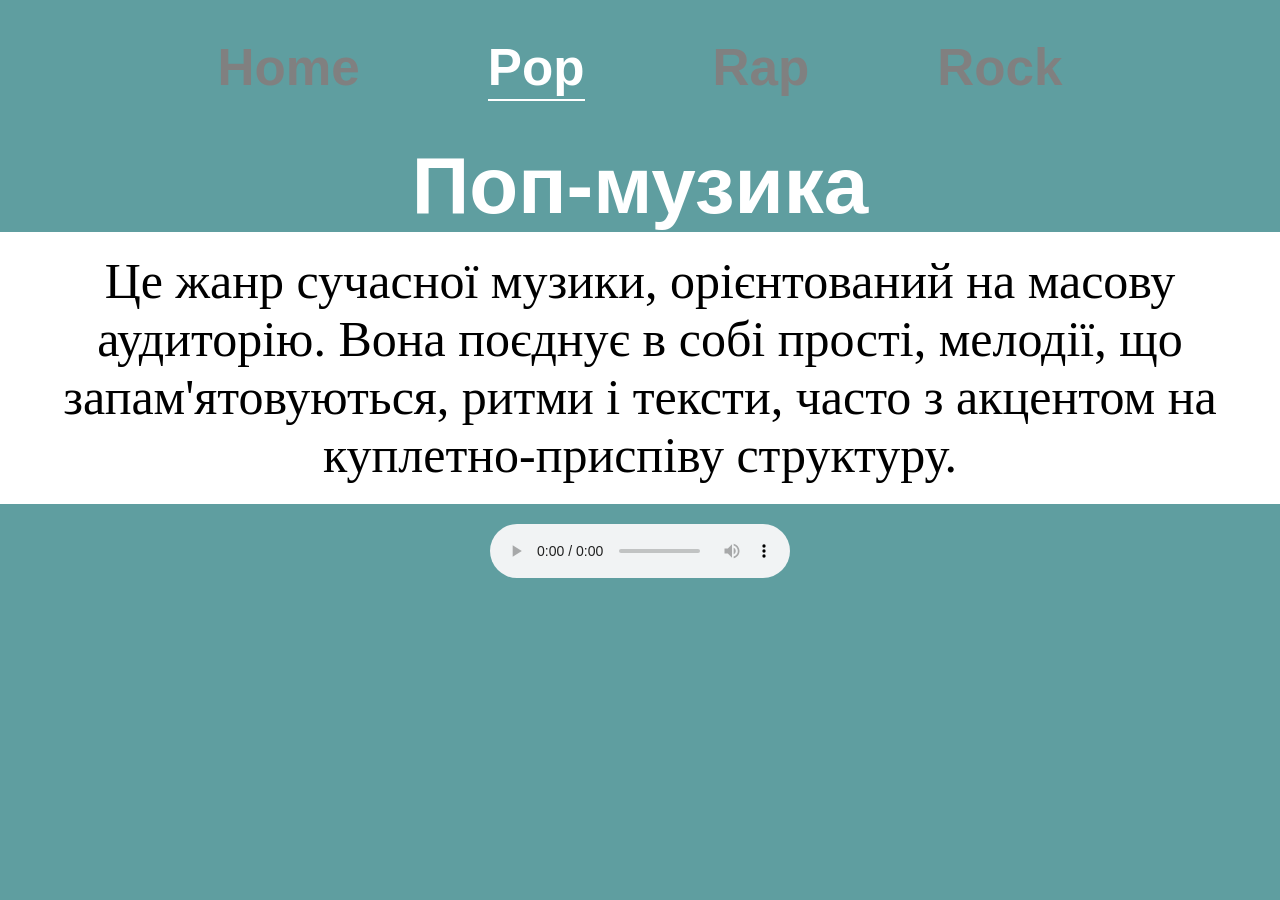
==== pop.html @ f4b40912 "push1" ====
<!DOCTYPE html>
<html lang="en">
<head>
    <meta charset="UTF-8">
    <meta name="viewport" content="width=device-width, initial-scale=1.0">
    <title>Pop-music</title>
    <link rel="stylesheet" href="style.css">
    <link rel="shortcut icon" href="pictures/favicon.jpg">
</head>
<link rel="stylesheet" href="style.css">
    <body class="pop__background">
            <header class="header">
              <div class="header__container">
                <nav class="header__nav">
                    <ul class="header__list-item">
                        <li class="header__list-item">
                            <a class="header__list-link" href="index.html">Home</a>
                        </li>
                        <li class="header__list-item">
                            <a class="header__list-link active" href="pop.html">Pop</a>
                        </li>
                        <li class="header__list-item">
                            <a class="header__list-link" href="rap.html">Rap</a>
                        </li>
                        <li class="header__list-item">
                            <a class="header__list-link" href="rock.html">Rock</a>
                        </li>
                    </ul>
                </nav>
            </div>
    </header>
            <div>
                <nav class="pop__nav">
                    <h1 class="pop__h1">Поп-музика</h1>
                    <p class="pop__p1">Це жанр сучасної музики, орієнтований на масову аудиторію. Вона поєднує в собі прості, мелодії, що запам'ятовуються, ритми і тексти, часто з акцентом на куплетно-приспіву структуру. </p>    
                </nav>            
            </div>
    <main>
        <section>
            <a>
                <audio controls>
                    <source src="The Weeknd - Popular.mp3" type="audio/mp3">
            </a>
        </section>
    </main>
    <script src="index.js"></script>
</body>
</html>
---- style.css ----
:root {
    --white: #fff;
    --gray: #808080;
    --blue: #00bfff
}

* {
    margin: 0;
    padding: 0;
    box-sizing: border-box;
}

.body__background1 {
    background-color: black;
    background-image: url(/pictures/3738-5c7ca81b2faf06d3d7cb0e5a130b56b6.png);
    background-repeat: no-repeat;
    background-size: cover;
    background-position: center;
    max-width: auto;
    min-height: 100vh;
    width: 100%;
    box-sizing:border-box;
}
/*
@media (min-width: 767px) {
    .body__background1 {

        background-size: 100%;
        background-position: center;
    }
}
*/
.header {
    padding: 3vw
}

.header__container {
    max-width: 100%;
    margin: auto;
}

.header__nav {
    display: flex;
    justify-content: space-between;
    align-items: center; 
    flex-wrap: wrap;
    flex-direction: column;
}

.header__list-item {
    display: flex;
    list-style: none;
    gap: 10vw;
}

.header__list-link {
    text-decoration: none;
    color: white;
    font-size: 4vw;
    font-weight: 800;
    font-family: 'Arial', sans-serif;
    color: var(--gray);
    transition: color 0.3s;
}

.header__list-link.active {
    color: var(--white);
    border-bottom: 2px solid var(--white);
    padding-bottom: 2px;
}

.header__list-link:hover {
    color: var(--white);
}

.hero__container {
    place-content: center;
}

.hero__text {
    text-align: center;
    color: var(--white);
    font-size: 8vw;
    font-weight: 800;
    font-family: 'Arial', sans-serif;
    margin-top: 6vw;
    margin-bottom: 18vw;
}

@media (max-width: 2559px) {
    .hero__text {
        font-size: 8vw;
        text-align: center;
        margin-bottom: 16vw;
        margin-top: 6vw;
    }
}

@media (max-width: 1439px) {
    .hero__text {
        font-size: 8vw;
        text-align: center;
        margin-bottom: 18vw;
        margin-top: 12vw;
    }
}

@media (max-width: 1023px) {
    .hero__text {
        font-size: 8vw;
        text-align: center;
        margin-bottom: 30vw;
        margin-top: 16vw;
    }
}

@media (max-width: 767px) {
    .hero__text {
        font-size: 16vw;
        text-align: center;
        margin-bottom: 28vw;
        margin-top: 39vw;
    }
}

@media (max-width: 424px) {
    .hero__text {
        font-size: 16vw;
        text-align: center;
        margin-bottom: 45svw;
        margin-top: 39vw;
    }
}

@media (max-width: 374px) {
    .hero__text {
        font-size: 16vw;
        text-align: center;
        margin-bottom: 71vw;
        margin-top: 39vw;
    }
}

.hero__p {
    color: var(--white);
    font-size: 2vw;
    font-weight: 400;
    font-family: 'Arial', sans-serif;
    text-align: center;
    margin-bottom: 20px;
}

@media(max-width: 767px) {
    .hero__p {
        font-size: 4svw;
    }
}

table, td, th {  
  text-align: left;
  color: var(--white);
  margin-top: 5vw;
}

table {
    border-collapse: collapse;
    width: 100%;
    table-layout: fixed;
    word-wrap: break-word;
    width: 100%;
    display: none;
}

@media (min-width: 768px) {
    table {
        display: block;
    }
}

td {
    padding: 3vw;
    text-align: justify;
    font-size: 2vw;
}
th {
  text-align: center;
  font-size: 4vw;
}

.button__0 {
    background-color: white; 
    color: black; 
    padding: 20px 20px; 
    border: none; 
    border-radius: 20px; 
    cursor: pointer;
    font-weight: 700;
    font-size: 20px;
    display: block;
    margin: 0 auto;
    text-decoration: none;   
}


.pop__h1, .rap__h1, .rock__p1 {
    text-align: center;
    color: var(--white);
    font-size: 80px;
    font-weight: 800;
    font-family: 'Arial', sans-serif;

}   

@media(max-width: 1023px) {
    .pop__h1, .rap__h1, .rock__p1 {
        text-align: center;
        color: var(--white);
        font-size: 16vw;
        font-weight: 800;
        font-family: 'Arial', sans-serif;
    }   
}

.pop__p1, .rap__p1, .rock__p1 {
    text-align: center;
    font-size: 50px;
    padding-top: 20px;
    padding-bottom: 20px;
    background-color: white;
}

@media(max-width: 1023px) {
    .pop__p1, .rap__p1, .rock__p1 {
        font-size: 8vw;
        padding-top: 20px;
        padding-bottom: 20px;
        background-color: white;
    }   
}

.pop__background {
    background-color: cadetblue;
}
.pop__nav {
    display: flex;
    flex-direction: column;
    justify-content: center;
    align-items: center; 
}
.pop__h2 {
    text-align: center;
    font-size: 50px;
    padding-top: 20px;
    padding-bottom: 20px;
    margin: auto;
    padding-left: 150px;
    padding-right: 150px;
    color: white     
}

.pop__p2 {
    text-align: justify;
    font-size: 30px;
    padding-top: 20px;
    padding-bottom: 20px;
    margin: auto;
    padding-left: 150px;
    padding-right: 150px;
}
audio {
    display: block;
    margin: 20px auto;
    
}
.rap__background {
    background-color:red;
}

.rock__background {
    background-color: black;
}

.index__rock {
    text-align: justify;
    font-size: 6vw;
    padding: 5vw;
    color: white;
}   

@media (min-width: 767px) {
    .index__rock {
        text-align: center;
        text-align: justify;
        font-size: 2vw;
    }
}

.image__container {
    display: flex;
    align-items: center;
    justify-content: space-between; 
    padding: 3vw;
}

.image__container1 {
    display: flex;
    align-items: center;
    justify-content: space-between; 
    flex-direction: row-reverse;
    padding: 3vw;
}

@media(max-width: 768px){
    .image__container, .image__container1 ,.pop__container {
        display: flex;
        align-items: center;
        justify-content: space-between; 
        flex-direction: column;
        padding: 3vw;

    }
}

.index__images {
    display: flex;
    width: 55vw;
    height: auto;
}

.index__rap {
    text-align: justify;
    font-size: 6vw;
    padding: 5vw;
    color: white;
}

@media (min-width: 767px) {
    .index__rap {
        text-align: center;
        text-align: justify;
        font-size: 2vw;
    }
}

.index__images1 {
    width: 55vw;
    height: 50vw;
}

@media(max-width: 768px) {
    .index__images1 {
        width: 55vw;
        height: auto;
    }
}

.index__pop {
    text-align: justify;
    font-size: 6vw;
    padding: 5vw;
    color: white;
}

@media (min-width: 767px) {
    .index__pop {
        text-align: center;
        text-align: justify;
        font-size: 2vw;
    }
}

.index__images2 {
    width: 55vw;
    height: auto;
}

.pop__container {
    display: flex;
    align-items: center;
    justify-content: space-between; 
    padding: 3vw; 
}

.button__1 {
    background-color: white; 
    color: black;
    padding: 2vw 2vw; 
    border: none; 
    border-radius: 2vw;
    cursor: pointer;
    font-size: 2vw;
    font-weight: 700;
    display: block;
    margin: 0 auto;
}

@media(max-width: 768px) {
    .button__1 {
        background-color: white; 
        color: black;
        padding: 3vw 3vw; 
        border: none; 
        border-radius: 2vw;
        cursor: pointer;
        font-size: 4vw;
        font-weight: 700;
        display: block;
        margin-bottom: 3vw;
    }
}

.artist__h1 {
    text-align: center;
    color: white;
    font-size: 9vw;
    font-weight: 800;
    font-family: 'Arial', sans-serif;
    margin-top: 2vw; 
}

.floating__button {
    background-color: white;
    border: none;
    border-radius: 50%; 
    width: 6vw;
    height: 6vw;
    cursor: pointer;
    position: fixed;
    top: 2vw;
    right: 2vw;
    display: flex;
    justify-content: center;
    align-items: center;
    box-shadow: 0 4px 10px rgba(255, 255, 255, 0.2);
    transition: transform 0.2s;
    padding: 0; 
    background-size: cover;
}

.button__icon {
    width: 3vw;
    height: 3vw;
    object-fit: contain;
}

.floating__button:hover {
    transform: scale(1.1); 
    background-color: #f0f0f0;
}

.artists__p {
    text-align: center;
    font-size: 30px;
    padding-top: 20px;
    padding-bottom: 20px;
    margin: auto;
    padding-left: 150px;
    padding-right: 150px;
}

.wrapper {
    position: fixed;
    top: 50%;
    left: 50%;
    transform: translate(-50%, -50%) scale(0); 
    width: 450px;
    height: 500px;
    background: transparent;
    border: 2px solid white;
    border-radius: 20px;
    backdrop-filter: blur(20px);
    box-shadow: 0 0 30px rgba(255, 255, 255, 0.5);
    display: flex;
    align-items: center;
    justify-content: center;
    overflow: hidden;
    transition: transform .5s ease;
    z-index: 1000;
}
@media (max-width: 374px) {
    .wrapper {
    width: 75vw;
    height: 95vw;
    }
}

@media (max-width: 1023px) {
    .wrapper {
    width: 55vw;
    height: 55  vw;
    }
}


@media(max-width: 767px) {
    .wrapper {
        width: 70vw;
        height: 75vw;
    }
}

@media(max-width: 424px) {
    .wrapper {
        width: 75vw;
        height: 80vw;
    }
}

.wrapper.open {
    transform: translate(-50%, -50%) scale(1);
}

.wrapper .form-box {
    width: 83%;
    padding: 30px;
}

@media(max-width: 1023px){
    .wrapper .form-box{
        width: auto;
        height: auto;
    }    
}

.wrapper .form-box.login {
    transition: transform .18s ease;
    transform: translateX(0); 
}

.wrapper.active .form-box.login {
    transition: none;
    transform: translateX(-400px); 
}

.wrapper .form-box.register {
    position: absolute;
    transform: translateX(400px); 
    transition: none;
}

.wrapper.active .form-box.register {
    transition: transform .18s ease;
    transform: translateX(0); 
}


.form-box h2 {
    font-size: 40px;
    color: white;
    text-align: center;
}


@media(max-width: 1023px) {
    .form-box h2 {
        font-size: 9vw;
        color: white;
        text-align: center;
    }
}

.input-box {
    position: relative;
    width: 320px;
    margin: 20px 0;
    justify-content: center;
}


@media(max-width: 767px) {
    .input-box {
        position: relative;
        width: 56vw;
        margin: 10px;
        justify-content: center;
    }
}


@media(max-width: 424px) {
    .input-box {
        position: relative;
        width: 56vw;
        margin: 10px;
        justify-content: center;
    }
}

.input-box label {
    position: absolute;
    top: 50%;
    left: 5px;
    transform: translateY(-50%);
    font-size:  1em;
    color: white;
    pointer-events: none;
    transition: 0.5s;
}

.input-box input:focus ~ label,
.input-box input:valid ~ label {
    top: -1px;
    font-size: 0.8em;
    color: white;
}

.input-box input {
    width: 100%;
    height: 40px;
    background: transparent;
    border: none;
    outline: none;
    border-bottom: 2px solid white;
}

.input-box .icon {
    position: absolute;
    right: 8px;
    font-size: 1.2em;
    line-height: 45px;
    color: white;
}

.remember-fogrot {
    font-size: .9em;
    color: white;
    display: flex;
    justify-content: space-between;
    margin: -15px 0 15px;
    font-weight: 500;
    margin-top: 10px; 
}

@media(max-width: 1023px){
    .remember-fogrot {
        font-size: .8em;
        color: white;
        display: flex;
        justify-content: space-between;
        margin: -15px 0 15px;
        font-weight: 500;
        margin-top: 1px; 
    }
}

.remember-fogrot label input {
    accent-color: white;
    margin-right: 3px;
}

.remember-fogrot a {
    color: var(--white);
    text-decoration: none;
    transition: color 0.3s;
}

.remember-fogrot a:hover {
    color: var(--white);
    text-decoration: underline;
}

.btn {
    width: 100%;
    height: 45px;
    background: white;
    border: none;
    outline: none;
    border-radius: 6px;
    cursor: pointer;
    font-size: 1em;
    color: black;
    font-weight: 500;
    margin-top: 20px;
}

@media(max-width: 1023px) {
    .btn {
        width: 100%;
        height: 9.5vw;
        background: white;
        border: none;
        outline: none;
        border-radius: 6px;
        cursor: pointer;
        font-size: 1em;
        color: black;
        font-weight: 500;
        margin-top: 2px;
    }
}

@media(max-width: 767px) {
    .btn {
        width: 100%;
        height: 9.5vw;
        background: white;
        border: none;
        outline: none;
        border-radius: 6px;
        cursor: pointer;
        font-size: 1em;
        color: black;
        font-weight: 500;
        margin-top: 2px;
    }
}

.btn-login {
    position: absolute;
    gap: 8px; 
    right: 8px;
    top: 10px;
    cursor: pointer;
}

.login-register {
    font-size: .9em;
    color: white;
    text-align: center;
    font-weight: 500;
    margin: 25px 0 10px;
}

@media(max-width: 1023px) {
    .login-register {
        font-size: .9em;
        color: white;
        text-align: center;
        font-weight: 500;
        margin: 2px;
    }
}

.login-register p a {
    color: var(--white);
    text-decoration: none;
    transition: color 0.3s;
}

.login-register p a:hover {
    color: var(--white);
    text-decoration: underline;
}

.close-circle-outline {
    font-size: 2em;
    cursor: pointer;
    background: none;
}

.close__button {
    position: fixed;
    top: 10px;
    right: 10px;
    font-size: 2em;
    cursor: pointer;
    background: none;
    color: white;
    z-index: 1001;
    border: none;
}


.parallax {
    background-image: url(/pictures/ye.png);
    height: 100%; 
    
    background-attachment: fixed;
    background-position: center;
    background-repeat: no-repeat;
    background-size: cover;

    display: flex;
    justify-content: center;
    align-items: center;
    text-align: center;
}

body, html {
  height: 100%;
}

.bg {
    display: grid;
    place-content: center;
    width: 100%;
    min-height: 100vh;
    background-position: center;
    background-size: cover;
    background-attachment: fixed;
    background-repeat: no-repeat;
}

.artist__p {
    font-size: 25px;
    padding: 50px;
    text-align: justify;
    font-family:Georgia, 'Times New Roman', Times, serif;
}

@media(max-width: 1023px) {    
    .artist__p {
        font-size: 15px;
        padding: 25px;
        text-align: justify;
        font-family:Georgia, 'Times New Roman', Times, serif;
    }
}


.parallax1 {
    background-image: url(/pictures/ye.jpg);
}

.parallax2 {
    background-image: url(/pictures/TheWeeknd.jpg);
}

.parallax3 {
    background-image: url(/pictures/TaylorSwift.png);
}

.parallax4 {
    background-image: url(/pictures/scene.png);
}

.artist__bag {
    position: fixed;
}

.reginput {
    color: white;
    font-weight: 700;
}
---- style.css ----
:root {
    --white: #fff;
    --gray: #808080;
    --blue: #00bfff
}

* {
    margin: 0;
    padding: 0;
    box-sizing: border-box;
}

.body__background1 {
    background-color: black;
    background-image: url(/pictures/3738-5c7ca81b2faf06d3d7cb0e5a130b56b6.png);
    background-repeat: no-repeat;
    background-size: cover;
    background-position: center;
    max-width: auto;
    min-height: 100vh;
    width: 100%;
    box-sizing:border-box;
}
/*
@media (min-width: 767px) {
    .body__background1 {

        background-size: 100%;
        background-position: center;
    }
}
*/
.header {
    padding: 3vw
}

.header__container {
    max-width: 100%;
    margin: auto;
}

.header__nav {
    display: flex;
    justify-content: space-between;
    align-items: center; 
    flex-wrap: wrap;
    flex-direction: column;
}

.header__list-item {
    display: flex;
    list-style: none;
    gap: 10vw;
}

.header__list-link {
    text-decoration: none;
    color: white;
    font-size: 4vw;
    font-weight: 800;
    font-family: 'Arial', sans-serif;
    color: var(--gray);
    transition: color 0.3s;
}

.header__list-link.active {
    color: var(--white);
    border-bottom: 2px solid var(--white);
    padding-bottom: 2px;
}

.header__list-link:hover {
    color: var(--white);
}

.hero__container {
    place-content: center;
}

.hero__text {
    text-align: center;
    color: var(--white);
    font-size: 8vw;
    font-weight: 800;
    font-family: 'Arial', sans-serif;
    margin-top: 6vw;
    margin-bottom: 18vw;
}

@media (max-width: 2559px) {
    .hero__text {
        font-size: 8vw;
        text-align: center;
        margin-bottom: 16vw;
        margin-top: 6vw;
    }
}

@media (max-width: 1439px) {
    .hero__text {
        font-size: 8vw;
        text-align: center;
        margin-bottom: 18vw;
        margin-top: 12vw;
    }
}

@media (max-width: 1023px) {
    .hero__text {
        font-size: 8vw;
        text-align: center;
        margin-bottom: 30vw;
        margin-top: 16vw;
    }
}

@media (max-width: 767px) {
    .hero__text {
        font-size: 16vw;
        text-align: center;
        margin-bottom: 28vw;
        margin-top: 39vw;
    }
}

@media (max-width: 424px) {
    .hero__text {
        font-size: 16vw;
        text-align: center;
        margin-bottom: 45svw;
        margin-top: 39vw;
    }
}

@media (max-width: 374px) {
    .hero__text {
        font-size: 16vw;
        text-align: center;
        margin-bottom: 71vw;
        margin-top: 39vw;
    }
}

.hero__p {
    color: var(--white);
    font-size: 2vw;
    font-weight: 400;
    font-family: 'Arial', sans-serif;
    text-align: center;
    margin-bottom: 20px;
}

@media(max-width: 767px) {
    .hero__p {
        font-size: 4svw;
    }
}

table, td, th {  
  text-align: left;
  color: var(--white);
  margin-top: 5vw;
}

table {
    border-collapse: collapse;
    width: 100%;
    table-layout: fixed;
    word-wrap: break-word;
    width: 100%;
    display: none;
}

@media (min-width: 768px) {
    table {
        display: block;
    }
}

td {
    padding: 3vw;
    text-align: justify;
    font-size: 2vw;
}
th {
  text-align: center;
  font-size: 4vw;
}

.button__0 {
    background-color: white; 
    color: black; 
    padding: 20px 20px; 
    border: none; 
    border-radius: 20px; 
    cursor: pointer;
    font-weight: 700;
    font-size: 20px;
    display: block;
    margin: 0 auto;
    text-decoration: none;   
}


.pop__h1, .rap__h1, .rock__p1 {
    text-align: center;
    color: var(--white);
    font-size: 80px;
    font-weight: 800;
    font-family: 'Arial', sans-serif;

}   

@media(max-width: 1023px) {
    .pop__h1, .rap__h1, .rock__p1 {
        text-align: center;
        color: var(--white);
        font-size: 16vw;
        font-weight: 800;
        font-family: 'Arial', sans-serif;
    }   
}

.pop__p1, .rap__p1, .rock__p1 {
    text-align: center;
    font-size: 50px;
    padding-top: 20px;
    padding-bottom: 20px;
    background-color: white;
}

@media(max-width: 1023px) {
    .pop__p1, .rap__p1, .rock__p1 {
        font-size: 8vw;
        padding-top: 20px;
        padding-bottom: 20px;
        background-color: white;
    }   
}

.pop__background {
    background-color: cadetblue;
}
.pop__nav {
    display: flex;
    flex-direction: column;
    justify-content: center;
    align-items: center; 
}
.pop__h2 {
    text-align: center;
    font-size: 50px;
    padding-top: 20px;
    padding-bottom: 20px;
    margin: auto;
    padding-left: 150px;
    padding-right: 150px;
    color: white     
}

.pop__p2 {
    text-align: justify;
    font-size: 30px;
    padding-top: 20px;
    padding-bottom: 20px;
    margin: auto;
    padding-left: 150px;
    padding-right: 150px;
}
audio {
    display: block;
    margin: 20px auto;
    
}
.rap__background {
    background-color:red;
}

.rock__background {
    background-color: black;
}

.index__rock {
    text-align: justify;
    font-size: 6vw;
    padding: 5vw;
    color: white;
}   

@media (min-width: 767px) {
    .index__rock {
        text-align: center;
        text-align: justify;
        font-size: 2vw;
    }
}

.image__container {
    display: flex;
    align-items: center;
    justify-content: space-between; 
    padding: 3vw;
}

.image__container1 {
    display: flex;
    align-items: center;
    justify-content: space-between; 
    flex-direction: row-reverse;
    padding: 3vw;
}

@media(max-width: 768px){
    .image__container, .image__container1 ,.pop__container {
        display: flex;
        align-items: center;
        justify-content: space-between; 
        flex-direction: column;
        padding: 3vw;

    }
}

.index__images {
    display: flex;
    width: 55vw;
    height: auto;
}

.index__rap {
    text-align: justify;
    font-size: 6vw;
    padding: 5vw;
    color: white;
}

@media (min-width: 767px) {
    .index__rap {
        text-align: center;
        text-align: justify;
        font-size: 2vw;
    }
}

.index__images1 {
    width: 55vw;
    height: 50vw;
}

@media(max-width: 768px) {
    .index__images1 {
        width: 55vw;
        height: auto;
    }
}

.index__pop {
    text-align: justify;
    font-size: 6vw;
    padding: 5vw;
    color: white;
}

@media (min-width: 767px) {
    .index__pop {
        text-align: center;
        text-align: justify;
        font-size: 2vw;
    }
}

.index__images2 {
    width: 55vw;
    height: auto;
}

.pop__container {
    display: flex;
    align-items: center;
    justify-content: space-between; 
    padding: 3vw; 
}

.button__1 {
    background-color: white; 
    color: black;
    padding: 2vw 2vw; 
    border: none; 
    border-radius: 2vw;
    cursor: pointer;
    font-size: 2vw;
    font-weight: 700;
    display: block;
    margin: 0 auto;
}

@media(max-width: 768px) {
    .button__1 {
        background-color: white; 
        color: black;
        padding: 3vw 3vw; 
        border: none; 
        border-radius: 2vw;
        cursor: pointer;
        font-size: 4vw;
        font-weight: 700;
        display: block;
        margin-bottom: 3vw;
    }
}

.artist__h1 {
    text-align: center;
    color: white;
    font-size: 9vw;
    font-weight: 800;
    font-family: 'Arial', sans-serif;
    margin-top: 2vw; 
}

.floating__button {
    background-color: white;
    border: none;
    border-radius: 50%; 
    width: 6vw;
    height: 6vw;
    cursor: pointer;
    position: fixed;
    top: 2vw;
    right: 2vw;
    display: flex;
    justify-content: center;
    align-items: center;
    box-shadow: 0 4px 10px rgba(255, 255, 255, 0.2);
    transition: transform 0.2s;
    padding: 0; 
    background-size: cover;
}

.button__icon {
    width: 3vw;
    height: 3vw;
    object-fit: contain;
}

.floating__button:hover {
    transform: scale(1.1); 
    background-color: #f0f0f0;
}

.artists__p {
    text-align: center;
    font-size: 30px;
    padding-top: 20px;
    padding-bottom: 20px;
    margin: auto;
    padding-left: 150px;
    padding-right: 150px;
}

.wrapper {
    position: fixed;
    top: 50%;
    left: 50%;
    transform: translate(-50%, -50%) scale(0); 
    width: 450px;
    height: 500px;
    background: transparent;
    border: 2px solid white;
    border-radius: 20px;
    backdrop-filter: blur(20px);
    box-shadow: 0 0 30px rgba(255, 255, 255, 0.5);
    display: flex;
    align-items: center;
    justify-content: center;
    overflow: hidden;
    transition: transform .5s ease;
    z-index: 1000;
}
@media (max-width: 374px) {
    .wrapper {
    width: 75vw;
    height: 95vw;
    }
}

@media (max-width: 1023px) {
    .wrapper {
    width: 55vw;
    height: 55  vw;
    }
}


@media(max-width: 767px) {
    .wrapper {
        width: 70vw;
        height: 75vw;
    }
}

@media(max-width: 424px) {
    .wrapper {
        width: 75vw;
        height: 80vw;
    }
}

.wrapper.open {
    transform: translate(-50%, -50%) scale(1);
}

.wrapper .form-box {
    width: 83%;
    padding: 30px;
}

@media(max-width: 1023px){
    .wrapper .form-box{
        width: auto;
        height: auto;
    }    
}

.wrapper .form-box.login {
    transition: transform .18s ease;
    transform: translateX(0); 
}

.wrapper.active .form-box.login {
    transition: none;
    transform: translateX(-400px); 
}

.wrapper .form-box.register {
    position: absolute;
    transform: translateX(400px); 
    transition: none;
}

.wrapper.active .form-box.register {
    transition: transform .18s ease;
    transform: translateX(0); 
}


.form-box h2 {
    font-size: 40px;
    color: white;
    text-align: center;
}


@media(max-width: 1023px) {
    .form-box h2 {
        font-size: 9vw;
        color: white;
        text-align: center;
    }
}

.input-box {
    position: relative;
    width: 320px;
    margin: 20px 0;
    justify-content: center;
}


@media(max-width: 767px) {
    .input-box {
        position: relative;
        width: 56vw;
        margin: 10px;
        justify-content: center;
    }
}


@media(max-width: 424px) {
    .input-box {
        position: relative;
        width: 56vw;
        margin: 10px;
        justify-content: center;
    }
}

.input-box label {
    position: absolute;
    top: 50%;
    left: 5px;
    transform: translateY(-50%);
    font-size:  1em;
    color: white;
    pointer-events: none;
    transition: 0.5s;
}

.input-box input:focus ~ label,
.input-box input:valid ~ label {
    top: -1px;
    font-size: 0.8em;
    color: white;
}

.input-box input {
    width: 100%;
    height: 40px;
    background: transparent;
    border: none;
    outline: none;
    border-bottom: 2px solid white;
}

.input-box .icon {
    position: absolute;
    right: 8px;
    font-size: 1.2em;
    line-height: 45px;
    color: white;
}

.remember-fogrot {
    font-size: .9em;
    color: white;
    display: flex;
    justify-content: space-between;
    margin: -15px 0 15px;
    font-weight: 500;
    margin-top: 10px; 
}

@media(max-width: 1023px){
    .remember-fogrot {
        font-size: .8em;
        color: white;
        display: flex;
        justify-content: space-between;
        margin: -15px 0 15px;
        font-weight: 500;
        margin-top: 1px; 
    }
}

.remember-fogrot label input {
    accent-color: white;
    margin-right: 3px;
}

.remember-fogrot a {
    color: var(--white);
    text-decoration: none;
    transition: color 0.3s;
}

.remember-fogrot a:hover {
    color: var(--white);
    text-decoration: underline;
}

.btn {
    width: 100%;
    height: 45px;
    background: white;
    border: none;
    outline: none;
    border-radius: 6px;
    cursor: pointer;
    font-size: 1em;
    color: black;
    font-weight: 500;
    margin-top: 20px;
}

@media(max-width: 1023px) {
    .btn {
        width: 100%;
        height: 9.5vw;
        background: white;
        border: none;
        outline: none;
        border-radius: 6px;
        cursor: pointer;
        font-size: 1em;
        color: black;
        font-weight: 500;
        margin-top: 2px;
    }
}

@media(max-width: 767px) {
    .btn {
        width: 100%;
        height: 9.5vw;
        background: white;
        border: none;
        outline: none;
        border-radius: 6px;
        cursor: pointer;
        font-size: 1em;
        color: black;
        font-weight: 500;
        margin-top: 2px;
    }
}

.btn-login {
    position: absolute;
    gap: 8px; 
    right: 8px;
    top: 10px;
    cursor: pointer;
}

.login-register {
    font-size: .9em;
    color: white;
    text-align: center;
    font-weight: 500;
    margin: 25px 0 10px;
}

@media(max-width: 1023px) {
    .login-register {
        font-size: .9em;
        color: white;
        text-align: center;
        font-weight: 500;
        margin: 2px;
    }
}

.login-register p a {
    color: var(--white);
    text-decoration: none;
    transition: color 0.3s;
}

.login-register p a:hover {
    color: var(--white);
    text-decoration: underline;
}

.close-circle-outline {
    font-size: 2em;
    cursor: pointer;
    background: none;
}

.close__button {
    position: fixed;
    top: 10px;
    right: 10px;
    font-size: 2em;
    cursor: pointer;
    background: none;
    color: white;
    z-index: 1001;
    border: none;
}


.parallax {
    background-image: url(/pictures/ye.png);
    height: 100%; 
    
    background-attachment: fixed;
    background-position: center;
    background-repeat: no-repeat;
    background-size: cover;

    display: flex;
    justify-content: center;
    align-items: center;
    text-align: center;
}

body, html {
  height: 100%;
}

.bg {
    display: grid;
    place-content: center;
    width: 100%;
    min-height: 100vh;
    background-position: center;
    background-size: cover;
    background-attachment: fixed;
    background-repeat: no-repeat;
}

.artist__p {
    font-size: 25px;
    padding: 50px;
    text-align: justify;
    font-family:Georgia, 'Times New Roman', Times, serif;
}

@media(max-width: 1023px) {    
    .artist__p {
        font-size: 15px;
        padding: 25px;
        text-align: justify;
        font-family:Georgia, 'Times New Roman', Times, serif;
    }
}


.parallax1 {
    background-image: url(/pictures/ye.jpg);
}

.parallax2 {
    background-image: url(/pictures/TheWeeknd.jpg);
}

.parallax3 {
    background-image: url(/pictures/TaylorSwift.png);
}

.parallax4 {
    background-image: url(/pictures/scene.png);
}

.artist__bag {
    position: fixed;
}

.reginput {
    color: white;
    font-weight: 700;
}
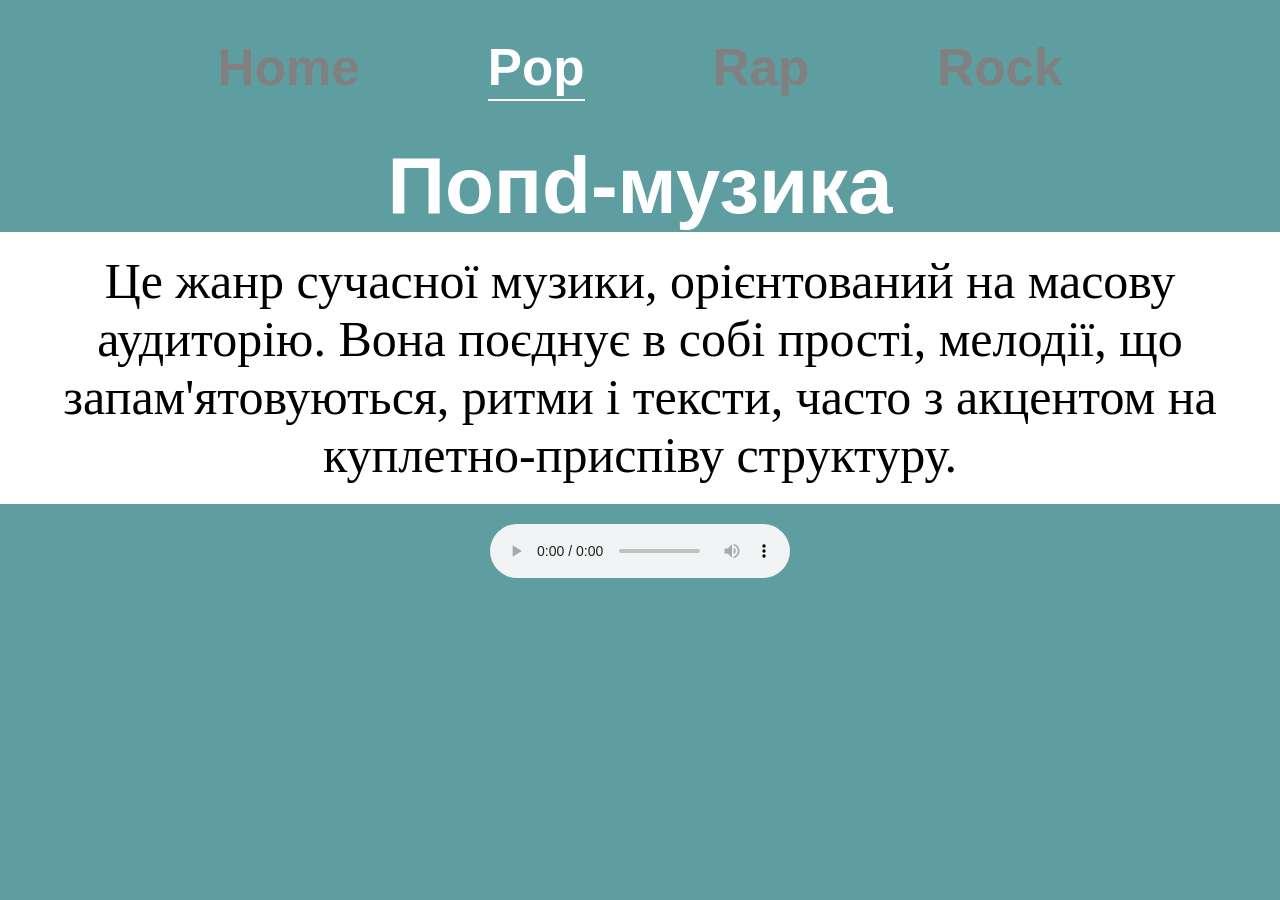
==== commit 8acdd8ac: "server" ====
--- a/pop.html
+++ b/pop.html
@@ -31,7 +31,7 @@
     </header>
             <div>
                 <nav class="pop__nav">
-                    <h1 class="pop__h1">Поп-музика</h1>
+                    <h1 class="pop__h1">Попd-музика</h1>
                     <p class="pop__p1">Це жанр сучасної музики, орієнтований на масову аудиторію. Вона поєднує в собі прості, мелодії, що запам'ятовуються, ритми і тексти, часто з акцентом на куплетно-приспіву структуру. </p>    
                 </nav>            
             </div>
